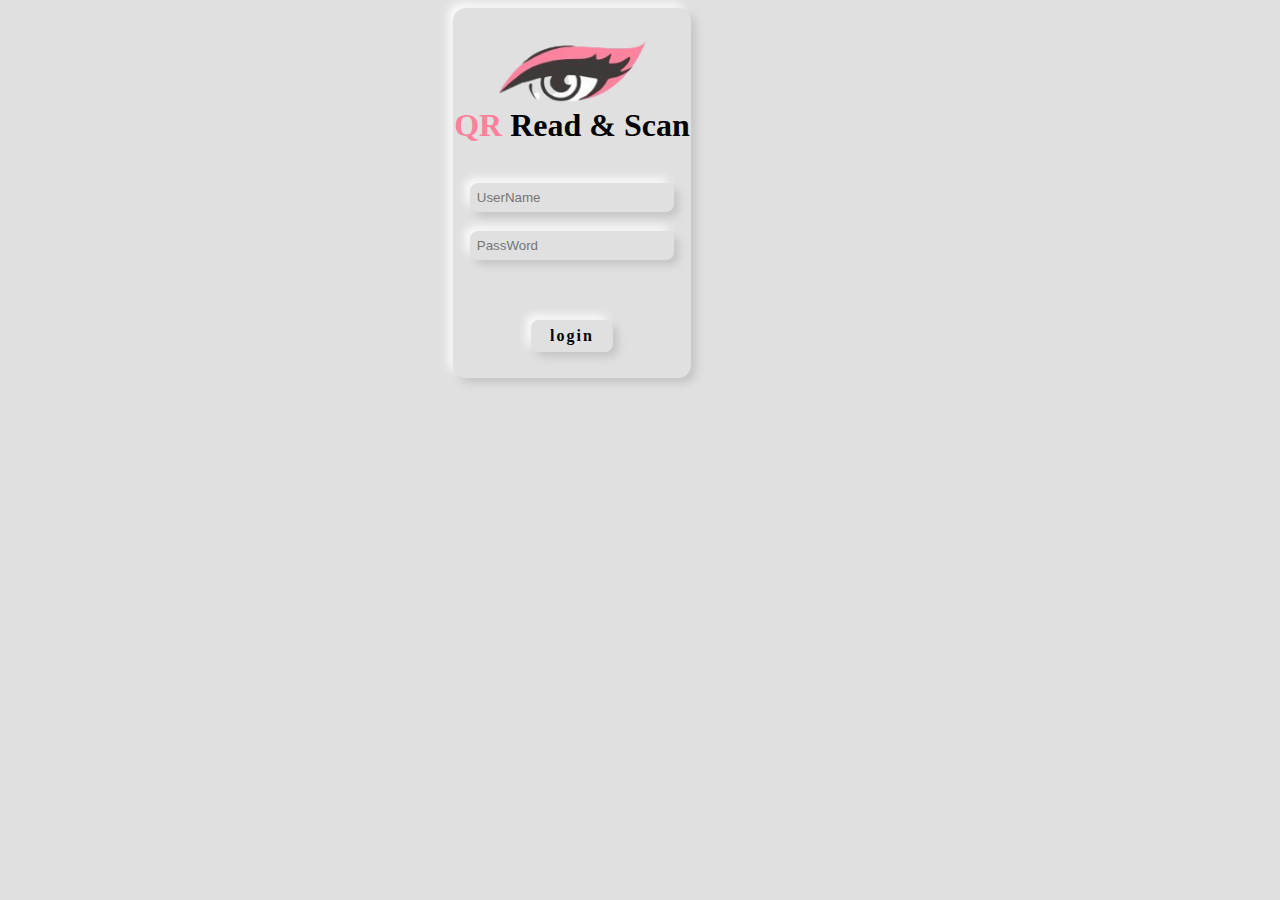
==== login.html @ 387d2157 "Add files via upload" ====
<!DOCTYPE html>
<html lang="en">
<head>
    <meta charset="UTF-8">
    <meta name="viewport" content="width=device-width, initial-scale=1.0">
    <title>Login Form</title>
    <link rel="stylesheet" href="CSS/login.css">

</head>
<body>
<div class="outer">
    <center>
 <div class="login">
     <img src="./Image/logo_eye.png" alt="img" id="logo">
     <h1><span id='color'>QR</span> Read & Scan</h1>
     <input type="email" placeholder="UserName" id="mail" class="common" required><br>
     <input type="password" onmouseover="showPass()" onmouseout="hidePass()" placeholder="PassWord" id="password" class="common" required><br>
     <!--<h5>Choose a Zone:</h5>
     <select id="zone" name="Zone">
        <option value="Coimbatore_South">Coimbatore-South</option>
        <option value="Coimbatore_North">Coimbatore-North</option>
        <option value="Chennai">Chennai</option>
        <option value="Madurai">Madurai</option>
    </select>-->
     <button class="button" onclick="valiedUser()">login</button>
 </div>
 </center>
 </div>
 <script src='JS/login.js'></script>
</body>
</html>
---- CSS/login.css ----
To make the provided CSS code responsive, you can use media queries to apply different styles based on the screen size. Here's an updated version of the CSS code with responsive modifications:

```css
@import url('https://fonts.googleapis.com/css2?family=Stick&display=swap');
@import url('https://fonts.googleapis.com/css2?family=Poppins:wght@200;300;400;500;600&display=swap');

* {
	box-sizing: border-box;
	font-family: 'Poppins', sans-serif;
}

input:focus {
	color: hsl(209, 100%, 20%);
	font-weight: bold;
}

::placeholder {
	font-weight: 400;
}

body {
	background-color: #e0e0e0;
	padding: 0;
	margin-left: -10vw;
	font-family: 'Poppins', sans-serif;
	font-weight: 600;
	display: flex;
	align-items: center;
	justify-content: center;
}

.outer {
	border: none;
	outline: none;
	width: 17%;
	border-radius: 13px;
	background: #e0e0e0;
	box-shadow: 5px 5px 8px #c5c5c5, -5px -5px 8px #fbfbfb;
	padding-bottom: 2vw;
}

#logo {
	margin-top: 2.5vw;
	height: 50%;
	width: 70%;
}

#logo:hover {
	animation: shake 0.5s;
	animation-iteration-count: infinite;
}

@keyframes shake {
	0% {
		transform: translate(1px, 1px) rotate(0deg);
	}
	10% {
		transform: translate(-1px, -2px) rotate(-1deg);
	}
	20% {
		transform: translate(-3px, 0px) rotate(1deg);
	}
	30% {
		transform: translate(3px, 2px) rotate(0deg);
	}
	40% {
		transform: translate(1px, -1px) rotate(1deg);
	}
	50% {
		transform: translate(-1px, 2px) rotate(-1deg);
	}
	60% {
		transform: translate(-3px, 1px) rotate(0deg);
	}
	70% {
		transform: translate(3px, 1px) rotate(-1deg);
	}
	80% {
		transform: translate(-1px, -1px) rotate(1deg);
	}
	90% {
		transform: translate(1px, 2px) rotate(0deg);
	}
	100% {
		transform: translate(1px, -2px) rotate(-1deg);
	}
}

.login h1 {
	font-weight: bold;
	font-family: 'Stick';
	padding-bottom: 1vw;
	margin: 0vw;
}

#color {
	font-weight: bold;
	font-family: 'Stick';
	color: #fd819b;
}

.common {
	margin-top: 2vw;
	width: 80%;
	padding: 3%;
	border: none;
	outline: none;
	border-radius: 8px;
	background: #e0e0e0;
	box-shadow: 5px 5px 8px #c5c5c5, -5px -5px 8px #fbfbfb;
}

.common:hover,
.common:focus {
	border-radius: 8px;
	background: #e0e0e0;
	box-shadow: inset 5px 5px 10px #c5c5c5, inset -5px -5px 10px #fbfbfb;
}

.common::placeholder

 {
	text-align: justify;
}

#password {
	margin-top: 8%;
}

button {
	border: none;
	outline: none;
	letter-spacing: 2px;
	margin-top: 25%;
	font-size: 100%;
	font-weight: bold;
	font-family: 'Stick';
	padding: 3% 8%;
	border-radius: 8px;
	background: #e0e0e0;
	box-shadow: 5px 5px 8px #c5c5c5, -5px -5px 8px #fbfbfb;
	cursor: pointer;
}

button:hover {
	background: #fd819b;
	box-shadow: inset 5px 5px 9px #dc7087, inset -5px -5px 9px #ff92af;
}

.signup {
	font-size: 45%;
	margin: 10% 0%;
	margin-top: 30%;
}

.signup a {
	color: navy;
	text-decoration: none;
	font-weight: bold;
	font-size: 100%;
}

.login>h5 {
	margin: 0vw;
	margin-top: 2vw;
	padding: 0vw;
	font-size: larger;
}

#zone {
	margin-top: 1vw;
	width: 80%;
	padding: 3%;
	border: none;
	outline: none;
	border-radius: 8px;
	background: #e0e0e0;
	box-shadow: 5px 5px 8px #c5c5c5, -5px -5px 8px #fbfbfb;
}

/* Responsive Styles */

@media (max-width: 768px) {
	body {
		padding: 0;
		margin-left: 0;
		width: 100vw;
		overflow: auto;
	}

	.outer {
		width: 80%;
	}

	#logo {
		margin-top: 5vw;
	}

	.common,
	#zone {
		width: 100%;
	}

	button {
		margin-top: 10%;
	}

	.signup {
		margin-top: 20%;
	}
}

@media (max-width: 480px) {
	.login h1 {
		font-size: 18px;
	}

	.common,
	#zone {
		padding: 4%;
	}

	button {
		padding: 4% 10%;
	}

	.signup {
		font-size: 14px;
		margin-top: 30%;
	}

	.login>h5 {
		font-size: 14px;
	}
}
```

In this updated code, I added two media queries:

1. `(max-width: 760px)` - Adjusts styles for screen sizes up to 768 pixels width.
2. `(max-width: 450px)` - Further adjusts styles for smaller screen sizes up to 480 pixels width.

Feel free to adjust the values in the media queries according to your specific responsive design requirements.
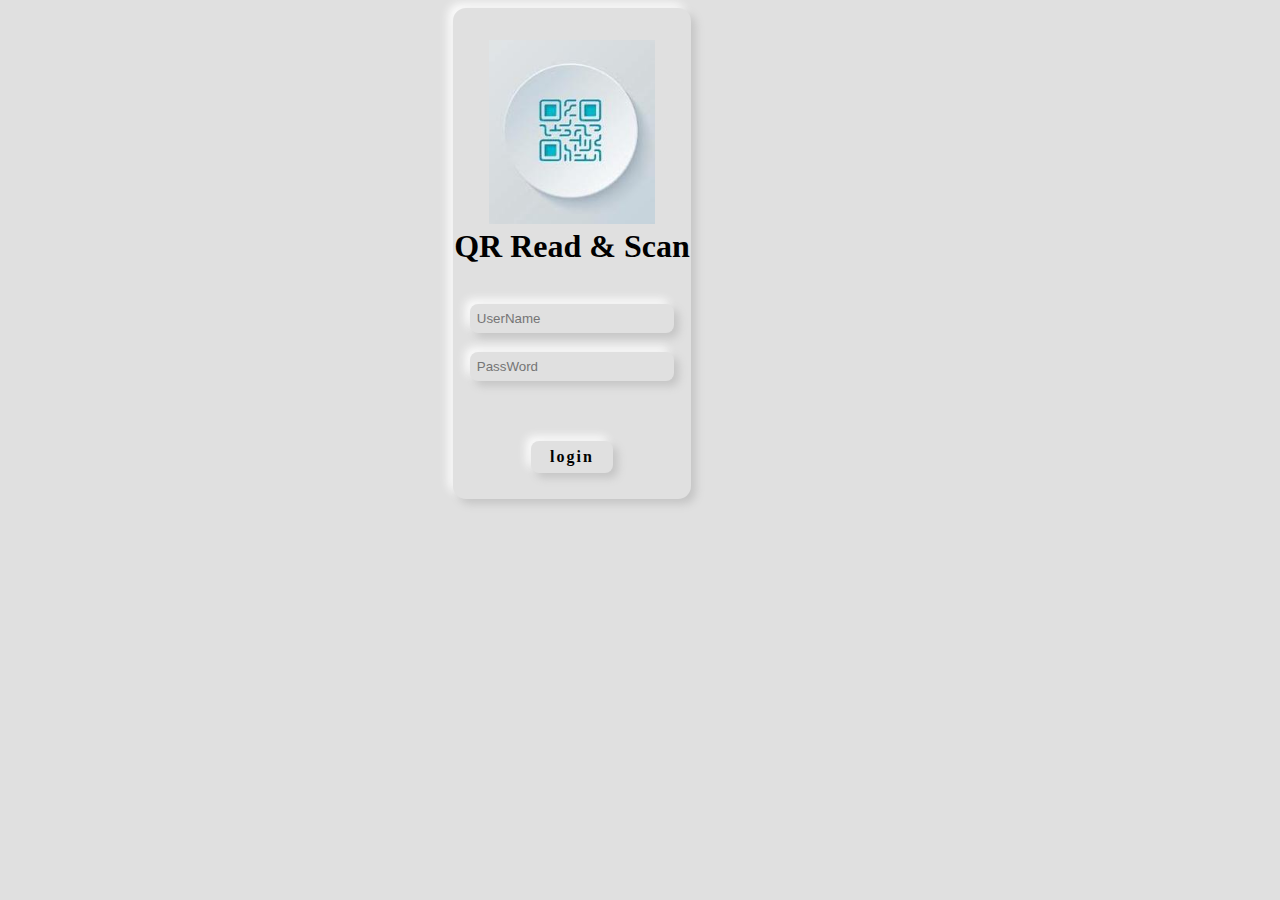
==== commit 390a023f: "Add files via upload" ====
--- a/login.html
+++ b/login.html
@@ -11,8 +11,8 @@
 <div class="outer">
     <center>
  <div class="login">
-     <img src="./Image/logo_eye.png" alt="img" id="logo">
-     <h1><span id='color'>QR</span> Read & Scan</h1>
+     <img src="./Image/WhatsApp Image 2023-07-07 at 1.54.29 PM.jpeg" alt="img" id="logo">
+     <h1><span id='color'></span>QR Read & Scan</h1>
      <input type="email" placeholder="UserName" id="mail" class="common" required><br>
      <input type="password" onmouseover="showPass()" onmouseout="hidePass()" placeholder="PassWord" id="password" class="common" required><br>
      <!--<h5>Choose a Zone:</h5>
